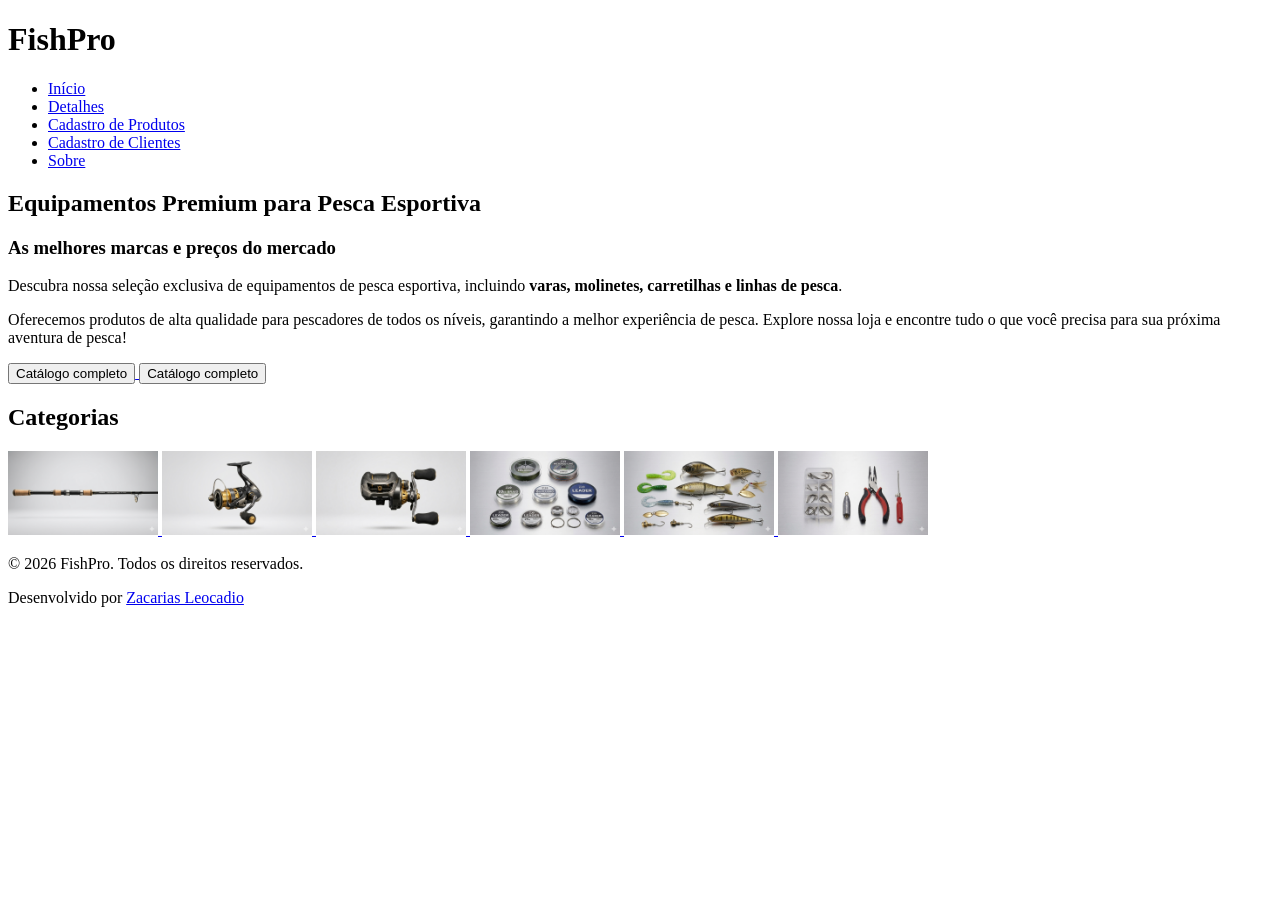
==== SITE-HTML-PROJETO-CURSO-IFCE/index.html @ d5d20ca2 "Add files via upload" ====
<!DOCTYPE html>
<html lang="pt-br">
<head>
    <meta charset="UTF-8">
    <meta name="viewport" content="width=device-width, initial-scale=1.0">
    <meta name="description" content="Loja de materiais para pesca esportiva.">
    <meta name="author" content="Zacarias Leocadio">
    <meta name="keywords" content="Pesca esportiva, vara, molinete, carretilha, linha de pesca, monofilamento, multifilamento">
    <title>FishPro - Início</title>
    
</head>
<body>
    <header>
        <h1>FishPro</h1>
        <nav>
            <ul>
                <li><a href="index.html">Início</a></li>
                <li><a href="detalhes.html">Detalhes</a></li>
                <li><a href="admin/cadastro_produtos.html">Cadastro de Produtos</a></li>
                <li><a href="admin/cadastro_clientes.html">Cadastro de Clientes</a></li>
                <li><a href="sobre.html">Sobre</a></li>
            </ul>
        </nav>
    </header>

    <main>
        <section class="banner-inicio">
            <h2>Equipamentos Premium para Pesca Esportiva</h2>
            <h3>As melhores marcas e preços do mercado</h3>
            <p>Descubra nossa seleção exclusiva de equipamentos de pesca esportiva, incluindo 
               <strong>varas, molinetes, carretilhas e linhas de pesca</strong>.
            </p>
            <p>Oferecemos produtos de alta qualidade para pescadores de todos os níveis, garantindo a melhor experiência de pesca. 
               Explore nossa loja e encontre tudo o que você precisa para sua próxima aventura de pesca!
            </p>
            <!-- Professor neste caso eu fiz duas opções de botão para queo você me acoselhasse qual seria a forma mais prática, ou a forma que funciona melhor-->
            <a href="detalhes.html">
            <button>Catálogo completo</button>
            </a>
            
            <form action="detalhes.html" style="display: inline;">
            <button type="submit">Catálogo completo</button>
            </form>
        </section>
         <section class="imagens-inicio">
            <h2>Categorias</h2>
            
            <a href="detalhes.html#categoria-varas">
                <img src="./assets/banner-vara.png" alt="Varas de Pesca" width="150">
            </a>
            
            <a href="#categoria-molinetes">
                <img src="./assets/banner-molinete.png" alt="Molinetes" width="150">
            </a>
            
            <a href="#categoria-carretilhas">
                <img src="./assets/banner-carretilha.png" alt="Carretilhas" width="150">
            </a>
            
            <a href="#categoria-linhas">
                <img src="./assets/banner-linhas.png" alt="Linhas de Pesca" width="150">
            </a>
            
            <a href="#categoria-iscas">
                <img src="./assets/banner-iscas.png" alt="Iscas Artificiais" width="150">
            </a>
            
            <a href="#categoria-acessorios">
                <img src="./assets/banner-acessorios.png" alt="Acessórios de Pesca" width="150">
            </a>
        </section>

    </main>
    <footer>
        <p>&copy; 2026 FishPro. Todos os direitos reservados.</p>
        <p>Desenvolvido por <a href="autor.html">Zacarias Leocadio</a></p>
    </footer>  
</body>
</html>
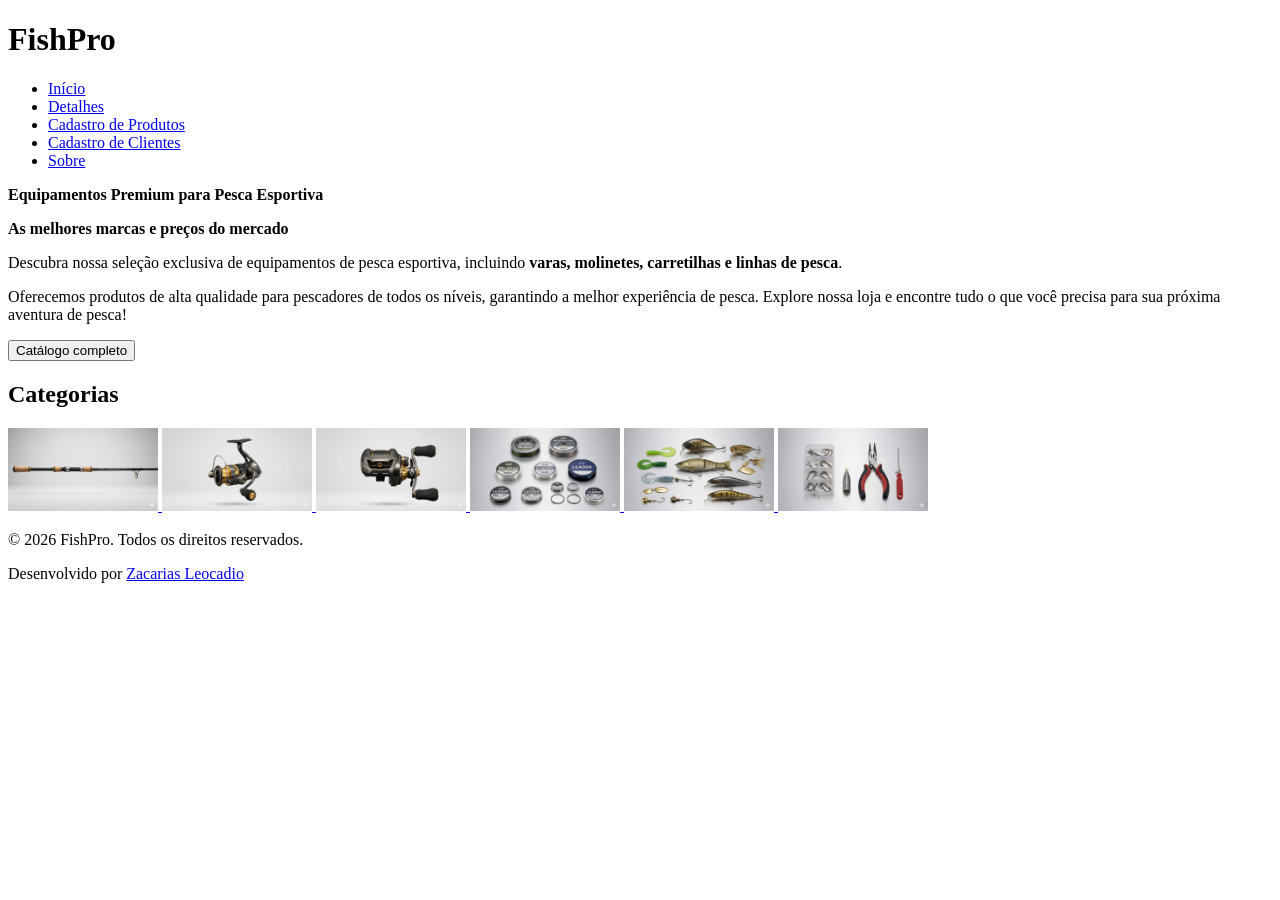
==== commit 27daf53b: "Add files via upload" ====
--- a/SITE-HTML-PROJETO-CURSO-IFCE/index.html
+++ b/SITE-HTML-PROJETO-CURSO-IFCE/index.html
@@ -25,8 +25,8 @@
 
     <main>
         <section class="banner-inicio">
-            <h2>Equipamentos Premium para Pesca Esportiva</h2>
-            <h3>As melhores marcas e preços do mercado</h3>
+            <p><strong>Equipamentos Premium para Pesca Esportiva</strong></p>
+            <p><strong>As melhores marcas e preços do mercado</strong></p>
             <p>Descubra nossa seleção exclusiva de equipamentos de pesca esportiva, incluindo 
                <strong>varas, molinetes, carretilhas e linhas de pesca</strong>.
             </p>
@@ -35,14 +35,12 @@
             </p>
             <!-- Professor neste caso eu fiz duas opções de botão para queo você me acoselhasse qual seria a forma mais prática, ou a forma que funciona melhor-->
             <a href="detalhes.html">
-            <button>Catálogo completo</button>
+                <button>Catálogo completo</button>
             </a>
             
-            <form action="detalhes.html" style="display: inline;">
-            <button type="submit">Catálogo completo</button>
-            </form>
+        
         </section>
-         <section class="imagens-inicio">
+        <section class="imagens-inicio">
             <h2>Categorias</h2>
             
             <a href="detalhes.html#categoria-varas">
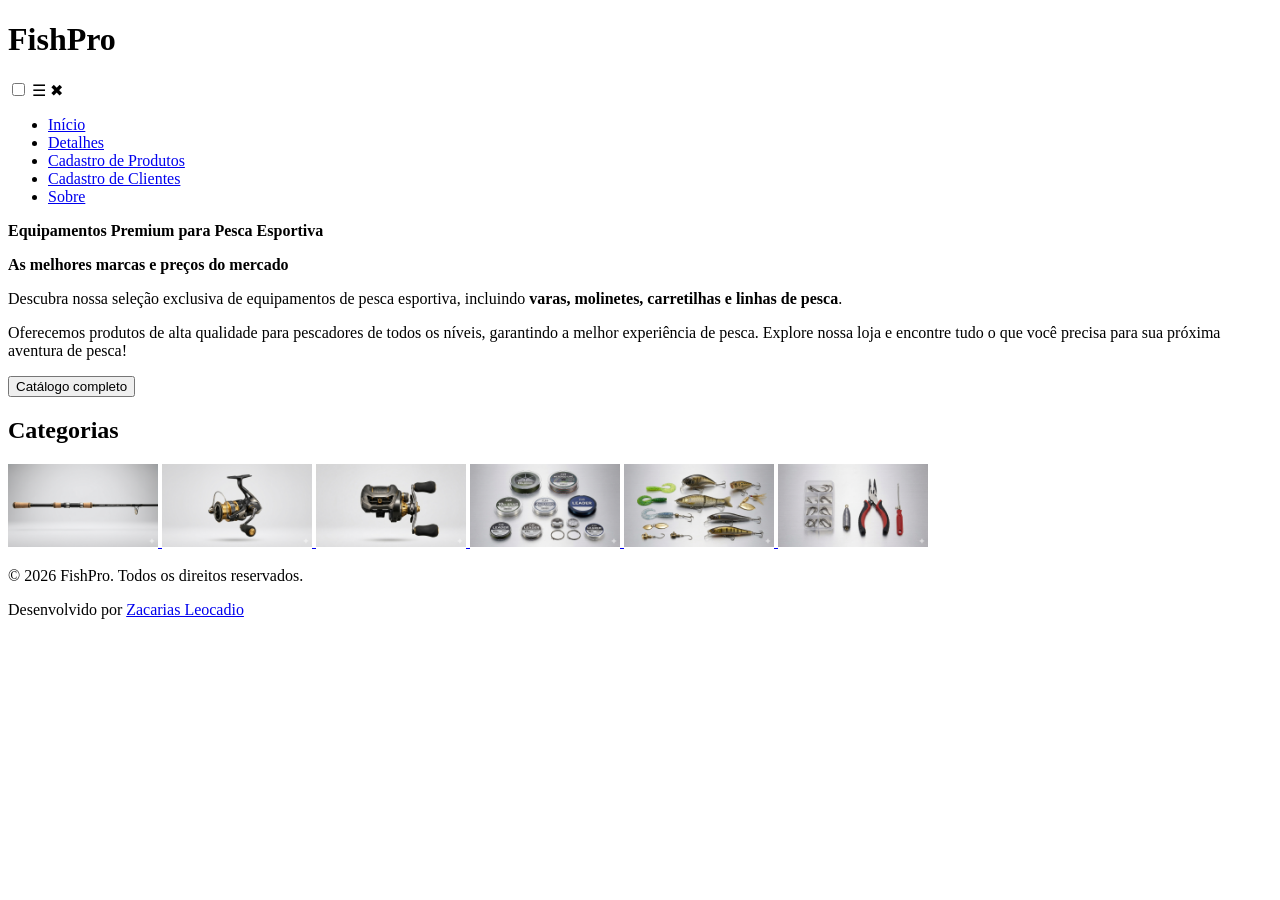
==== commit 5f42b0ff: "Add files via upload" ====
--- a/SITE-HTML-PROJETO-CURSO-IFCE/index.html
+++ b/SITE-HTML-PROJETO-CURSO-IFCE/index.html
@@ -1,27 +1,41 @@
 <!DOCTYPE html>
 <html lang="pt-br">
 <head>
+    
     <meta charset="UTF-8">
     <meta name="viewport" content="width=device-width, initial-scale=1.0">
     <meta name="description" content="Loja de materiais para pesca esportiva.">
     <meta name="author" content="Zacarias Leocadio">
     <meta name="keywords" content="Pesca esportiva, vara, molinete, carretilha, linha de pesca, monofilamento, multifilamento">
     <title>FishPro - Início</title>
+    <link rel="stylesheet" href="css/style.css">
     
 </head>
 <body>
     <header>
-        <h1>FishPro</h1>
-        <nav>
-            <ul>
-                <li><a href="index.html">Início</a></li>
-                <li><a href="detalhes.html">Detalhes</a></li>
-                <li><a href="admin/cadastro_produtos.html">Cadastro de Produtos</a></li>
-                <li><a href="admin/cadastro_clientes.html">Cadastro de Clientes</a></li>
-                <li><a href="sobre.html">Sobre</a></li>
-            </ul>
-        </nav>
-    </header>
+    <h1>FishPro</h1>
+
+    <input type="checkbox" id="menu-toggle">
+
+    <label for="menu-toggle" class="abrir-menu">
+        ☰
+    </label>
+
+    <label for="menu-toggle" class="fechar-menu">
+        ✖
+    </label>
+
+    <nav>
+        <ul>
+            <li><a href="index.html">Início</a></li>
+            <li><a href="detalhes.html">Detalhes</a></li>
+            <li><a href="admin/cadastro_produtos.html">Cadastro de Produtos</a></li>
+            <li><a href="admin/cadastro_clientes.html">Cadastro de Clientes</a></li>
+            <li><a href="sobre.html">Sobre</a></li>
+        </ul>
+    </nav>
+</header>
+
 
     <main>
         <section class="banner-inicio">
@@ -33,7 +47,6 @@
             <p>Oferecemos produtos de alta qualidade para pescadores de todos os níveis, garantindo a melhor experiência de pesca. 
                Explore nossa loja e encontre tudo o que você precisa para sua próxima aventura de pesca!
             </p>
-            <!-- Professor neste caso eu fiz duas opções de botão para queo você me acoselhasse qual seria a forma mais prática, ou a forma que funciona melhor-->
             <a href="detalhes.html">
                 <button>Catálogo completo</button>
             </a>
